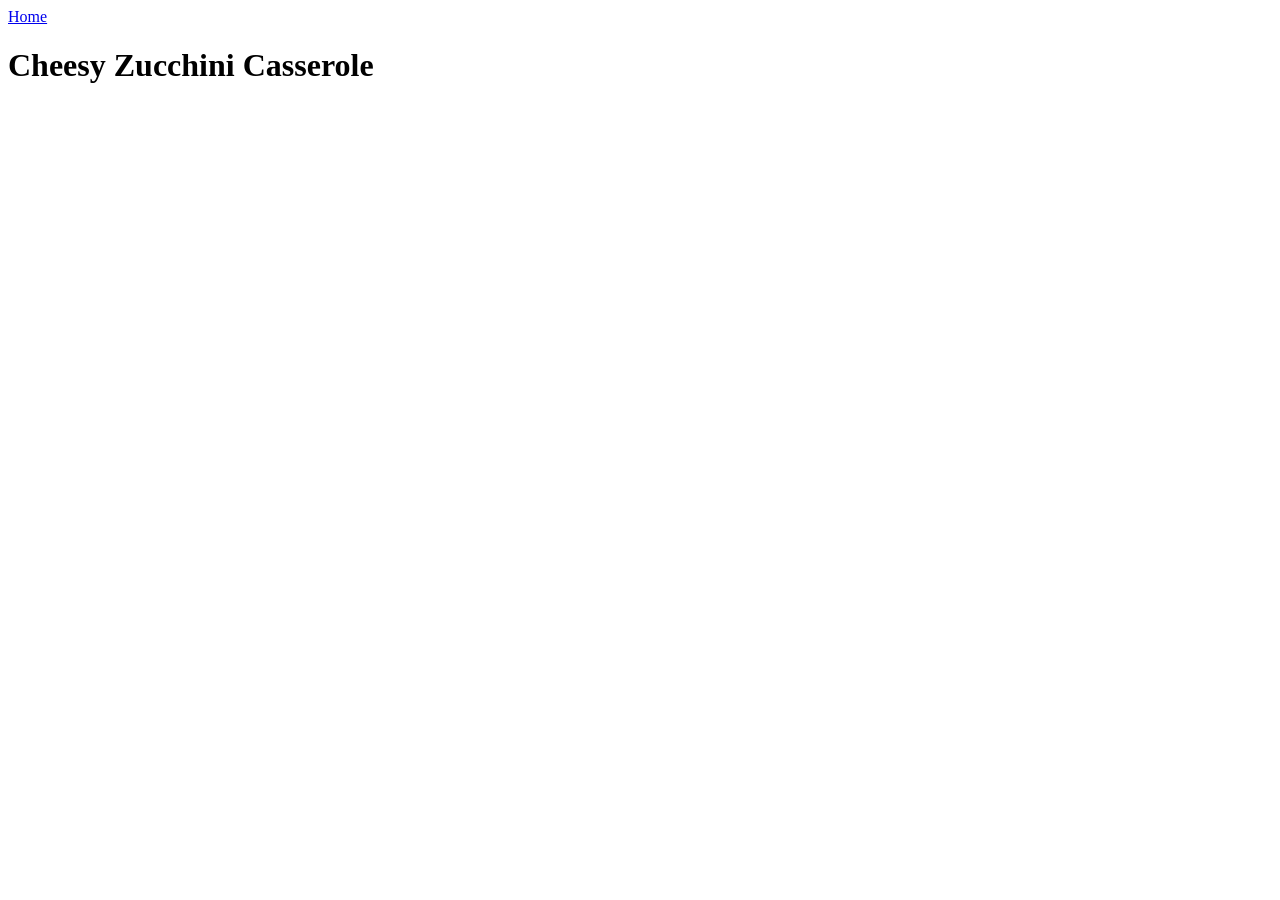
==== recipes/cheesy-zucchini-casserole.html @ ea09ea88 "Create cheesy-zucchini-casserole.html Create recipe page for the cheesy zucchini casserole recipe. C" ====
<!DOCTYPE html>
<html lang="en">
<head>
    <meta charset="UTF-8">
    <meta name="viewport" content="width=device-width, initial-scale=1.0">
    <title>Cheesy Zucchini Casserole</title>
</head>
<body>
    <a href="../index.html">Home</a>
    <h1>Cheesy Zucchini Casserole</h1>
</body>
</html>
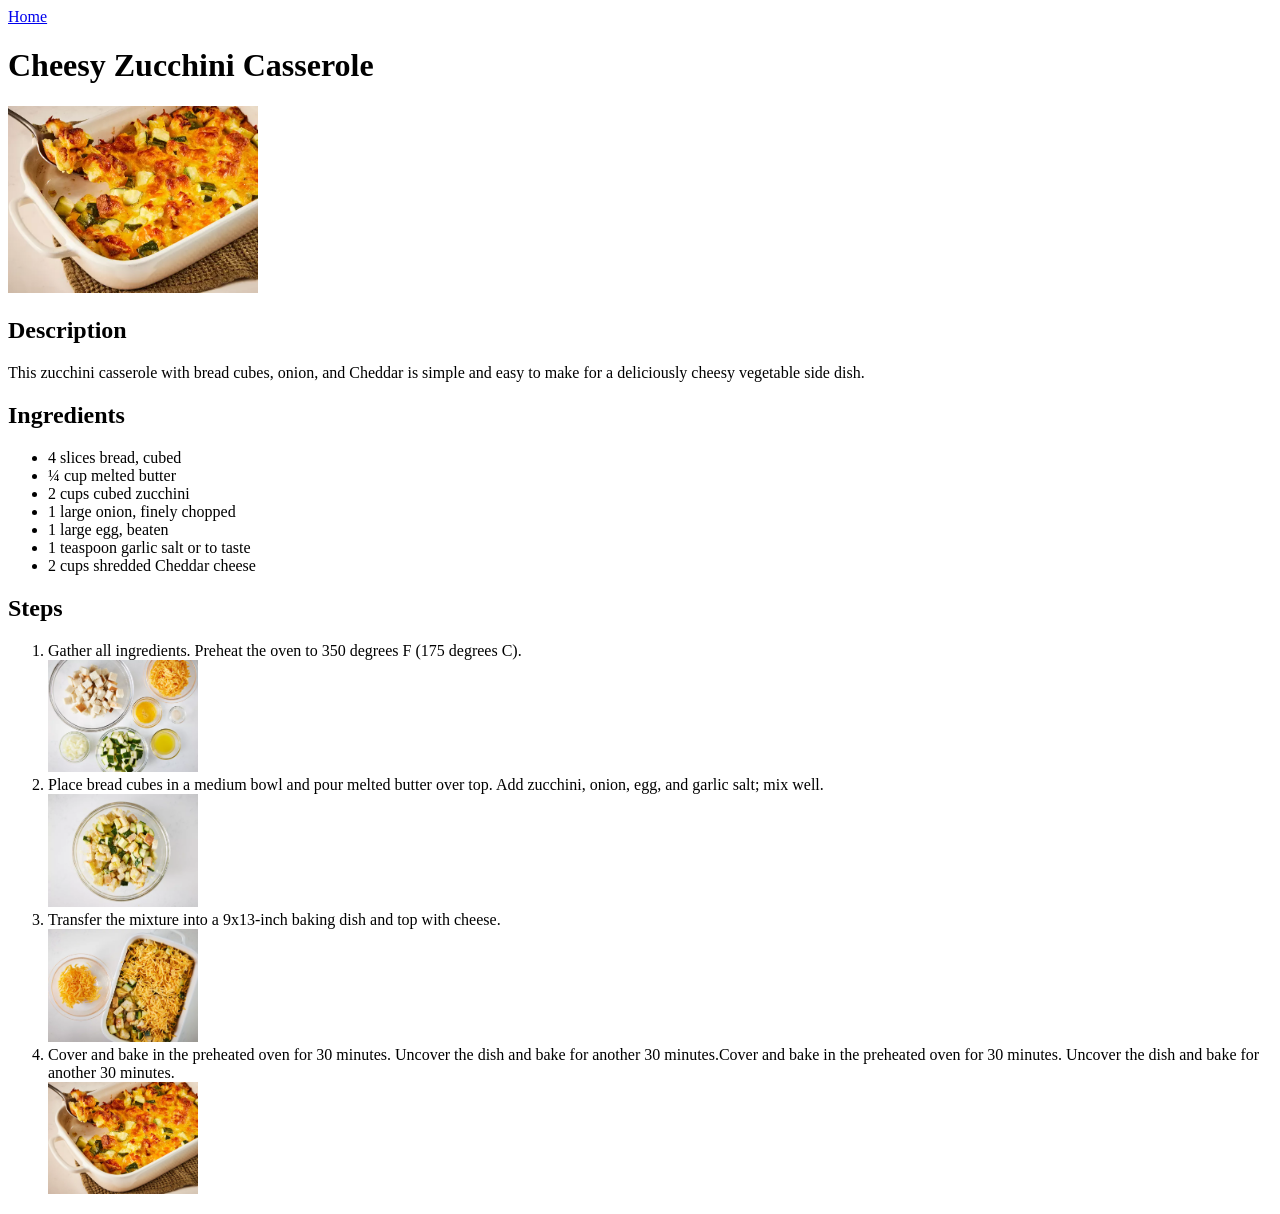
==== commit 3d6c940e: "Update recipe page content Create img folder and add recipe images to project. Update recipe page wi" ====
--- a/recipes/cheesy-zucchini-casserole.html
+++ b/recipes/cheesy-zucchini-casserole.html
@@ -8,5 +8,32 @@
 <body>
     <a href="../index.html">Home</a>
     <h1>Cheesy Zucchini Casserole</h1>
+        <img src="../img/image.webp" alt="A perfectly cooked cheesy zucchine Casserole." width="250">
+    
+    <h2>Description</h2>
+        <p>This zucchini casserole with bread cubes, onion, and Cheddar is simple and easy to make for a deliciously cheesy vegetable side dish.</p>
+    
+    <h2>Ingredients</h2>
+        <ul>
+            <li>4 slices bread, cubed</li>
+            <li>¼ cup melted butter</li>
+            <li>2 cups cubed zucchini</li>
+            <li>1 large onion, finely chopped</li>
+            <li>1 large egg, beaten</li>
+            <li>1 teaspoon garlic salt or to taste</li>
+            <li>2 cups shredded Cheddar cheese</li>
+        </ul>
+    
+    <h2>Steps</h2>
+        <ol>
+            <li>Gather all ingredients. Preheat the oven to 350 degrees F (175 degrees C).</li>
+            <img src="../img/stepone.webp" alt="Glass bowls containing all of the required ingredients." width="150">
+            <li>Place bread cubes in a medium bowl and pour melted butter over top. Add zucchini, onion, egg, and garlic salt; mix well.</li>
+            <img src="../img/steptwo.webp" alt="Glass bowl containing the ingredients mixed together." width="150">
+            <li>Transfer the mixture into a 9x13-inch baking dish and top with cheese.</li>
+            <img src="../img/stepthree.webp" alt="Mixture in a baking dish, with a glass bowl of grated cheese." width="150">
+            <li>Cover and bake in the preheated oven for 30 minutes. Uncover the dish and bake for another 30 minutes.Cover and bake in the preheated oven for 30 minutes. Uncover the dish and bake for another 30 minutes.</li>
+            <img src="../img/stepfour.webp" alt="The finished meal being served with a spoon." width="150">
+        </ol>
 </body>
 </html>
